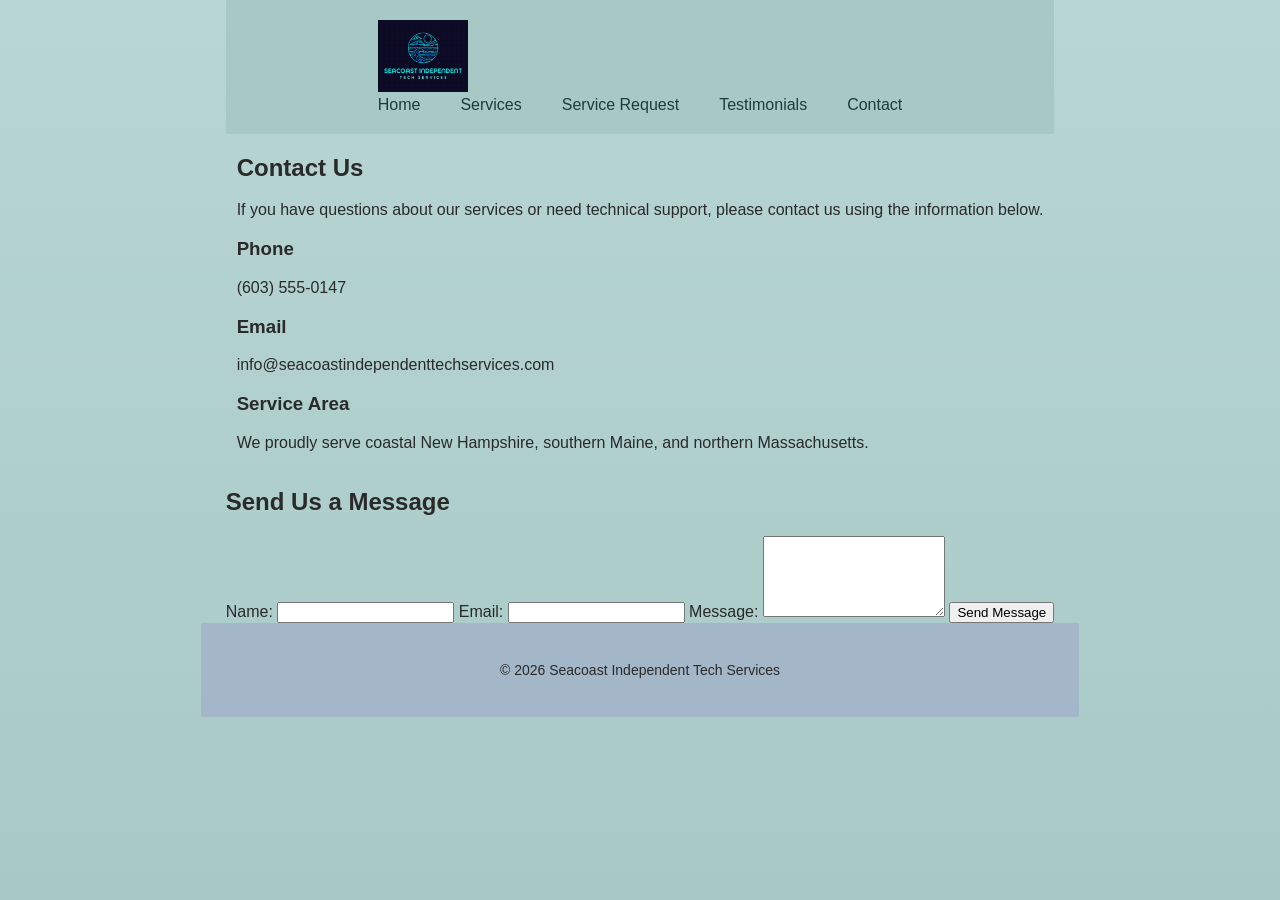
==== contact.html @ 663954cd "Fix HTML formatting issues in contact.html" ====
<!doctype html>
<html lang="en">
  <head>
    <meta charset="UTF-8" />
    <meta name="viewport" content="width=device-width, initial-scale=1.0" />
    <title>Contact Us | Seacoast Independent Tech Services</title>
    <link rel="stylesheet" href="./styles.css" />
  </head>

  <body>
    <header>
      <div class="nav-container">
        <img
          src="logo.png"
          class="logo"
          alt="Seacoast Independent Tech Services"
        />


        <nav>
          <a href="index.html">Home</a>
          <a href="services.html">Services</a>
          <a href="request.html">Service Request</a>
          <a href="testimonials.html">Testimonials</a>
          <a href="contact.html">Contact</a>
        </nav>
      </div>
    </header>

    <section class="container">
      <h2>Contact Us</h2>

      <p>
        If you have questions about our services or need technical support,
        please contact us using the information below.
      </p>

      <h3>Phone</h3>
      <p>(603) 555-0147</p>

      <h3>Email</h3>
      <p>info@seacoastindependenttechservices.com</p>

      <h3>Service Area</h3>
      <p>
        We proudly serve coastal New Hampshire, southern Maine, and northern
        Massachusetts.
      </p>
    </section>

     <section class="container">
      <h2>Send Us a Message</h2>

      <form
        action="mailto:info@seacoastindependenttechservices.com"
        method="post"
        enctype="text/plain"
      >
        <label for="name">Name:</label>
        <input type="text" id="name" name="name" required />

        <label for="email">Email:</label>
        <input type="email" id="email" name="email" required />

        <label for="message">Message:</label>
        <textarea id="message" name="message" rows="5" required></textarea>

        <button type="submit">Send Message</button>
      </form>
    </section>

    <footer>
      <p>© 2026 Seacoast Independent Tech Services</p>
    </footer>
  </body>
</html>
---- styles.css ----
html,
body {
  height: 100%;
  margin: 0;
  font-family: "Segoe UI", Arial, sans-serif;
  background: linear-gradient(180deg, #b8d6d3, #a7c9c6);
  color: #2a2a2a;
  display: flex;
  flex-direction: column;
  min-height: 100vh;
  align-items: center;
}

header {
  width: 100%;
  padding: 20px 40px;
  position: relative;
  display: flex;
  justify-content: center;
  align-items: center;
  background: #a7c9c6;
  box-sizing: border-box;
}

nav {
  display: flex;
  gap: 40px;
  flex-wrap: wrap;
  justify-content: center;
}

nav a {
  text-decoration: none;
  color: #1f3a3a;
  font-weight: 500;
  transition: 0.2s;
}

nav a:hover {
  color: #0f766e;
}

.logo {
  width: 90px;
}

.hero {
  flex-grow: 1;
  display: flex;
  flex-direction: column;
  align-items: center;
  justify-content: center;
  text-align: center;
  padding: 60px 20px;
  width: 100%;
  max-width: 1000px;
}

.hero h1 {
  font-size: clamp(24px, 5vw, 36px);
}

.hero h2 {
  font-size: clamp(18px, 3vw, 24px);
}
.hero p {
  max-width: 700px;
  line-height: 1.6;
  margin-bottom: 20px;
}

.hero img {
  display: block;
  margin: 40px auto;
  width: 80%;
  max-width: 900px;
  border-radius: 12px;
  box-shadow: 0 12px 30px rgba(0, 0, 0, 0.2);
}

.button {
  display: inline-block;
  background: #0f766e;
  color: white;
  padding: 12px 22px;
  border-radius: 8px;
  text-decoration: none;
  margin-top: 20px;
  transition: 0.2s;
}

.button:hover {
  background: #115e59;
}

footer {
  width: 100%;
  text-align: center;
  padding: 25px;
  background: #a3b7c8;
  font-size: 14px;
}
/* Tablet */
@media (max-width: 768px) {
  nav {
    gap: 20px;
  }

  .hero h1 {
    font-size: 28px;
  }

  .hero h2 {
    font-size: 20px;
  }
}

/* Mobile */
@media (max-width: 480px) {
  header {
    flex-direction: column;
    padding: 20px;
  }

  .logo {
    position: static;
    margin-bottom: 10px;
  }

  nav {
    flex-direction: column;
    gap: 10px;
    align-items: center;
  }

  .hero {
    padding: 40px 15px;
  }

  .hero h1 {
    font-size: 24px;
  }

  .hero p {
    font-size: 14px;
  }

  .hero img {
    width: 100%;
  }
form {
  display: flex;
  flex-direction: column;
  width: 100%;
  max-width: 500px;
}

label {
  margin-top: 10px;
}

input,
textarea,
select,
button {
  width: 100%;
  padding: 10px;
  margin-top: 5px;
  box-sizing: border-box;
}
  section {
  width: 100%;
  max-width: 1000px;
  margin: 0 auto;
  padding: 20px;
}
  .container {
  width: 100%;
  max-width: 1000px;
  margin: 0 auto;
  padding: 20px;
}
}
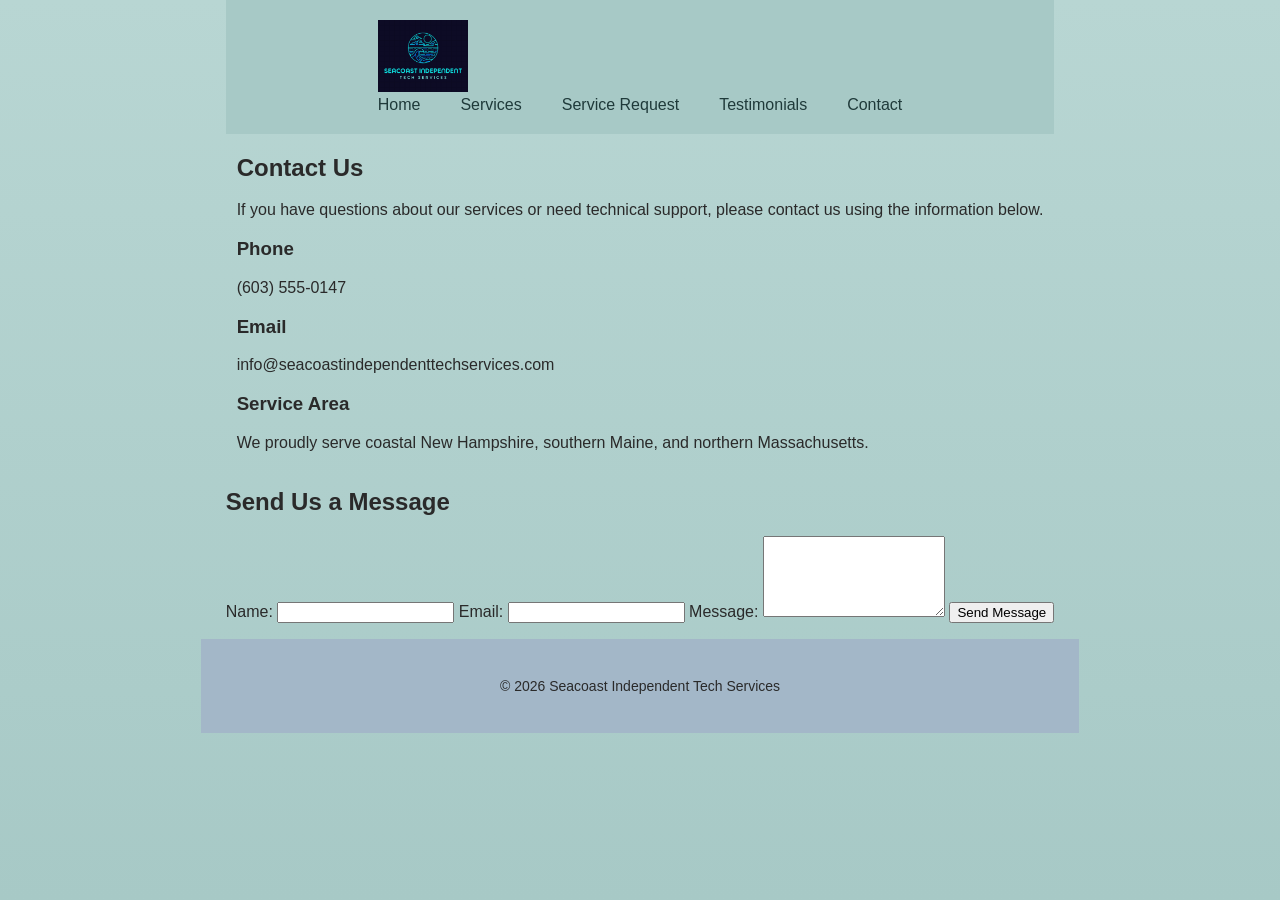
==== commit a2cd7128: "Enhance contact form with validation and feedback Added form validation and success/error handling f" ====
--- a/contact.html
+++ b/contact.html
@@ -51,10 +51,10 @@
      <section class="container">
       <h2>Send Us a Message</h2>
 
-      <form
-        action="mailto:info@seacoastindependenttechservices.com"
-        method="post"
-        enctype="text/plain"
+     <form
+    id="contactForm"
+    action="https://formspree.io/f/mreoogoz"
+    method="POST"
       >
         <label for="name">Name:</label>
         <input type="text" id="name" name="name" required />
@@ -66,11 +66,57 @@
         <textarea id="message" name="message" rows="5" required></textarea>
 
         <button type="submit">Send Message</button>
+       <p id="formMessage"></p>
       </form>
     </section>
 
     <footer>
       <p>© 2026 Seacoast Independent Tech Services</p>
     </footer>
+    <script>
+document.getElementById("contactForm").addEventListener("submit", async function(event) {
+  event.preventDefault();
+
+  let name = document.getElementById("name").value.trim();
+  let email = document.getElementById("email").value.trim();
+  let message = document.getElementById("message").value.trim();
+  let output = document.getElementById("formMessage");
+
+  // Validation
+  if (name === "" || email === "" || message === "") {
+    output.textContent = "Please fill out all fields.";
+    output.style.color = "red";
+    return;
+  }
+
+  if (!email.includes("@")) {
+    output.textContent = "Please enter a valid email address.";
+    output.style.color = "red";
+    return;
+  }
+
+  try {
+    let response = await fetch(this.action, {
+      method: "POST",
+      body: new FormData(this),
+      headers: {
+        "Accept": "application/json"
+      }
+    });
+
+    if (response.ok) {
+      output.textContent = "Message sent successfully!";
+      output.style.color = "green";
+      this.reset();
+    } else {
+      output.textContent = "Something went wrong. Please try again.";
+      output.style.color = "red";
+    }
+  } catch (error) {
+    output.textContent = "Network error. Please check your connection.";
+    output.style.color = "red";
+  }
+});
+</script>
   </body>
 </html>
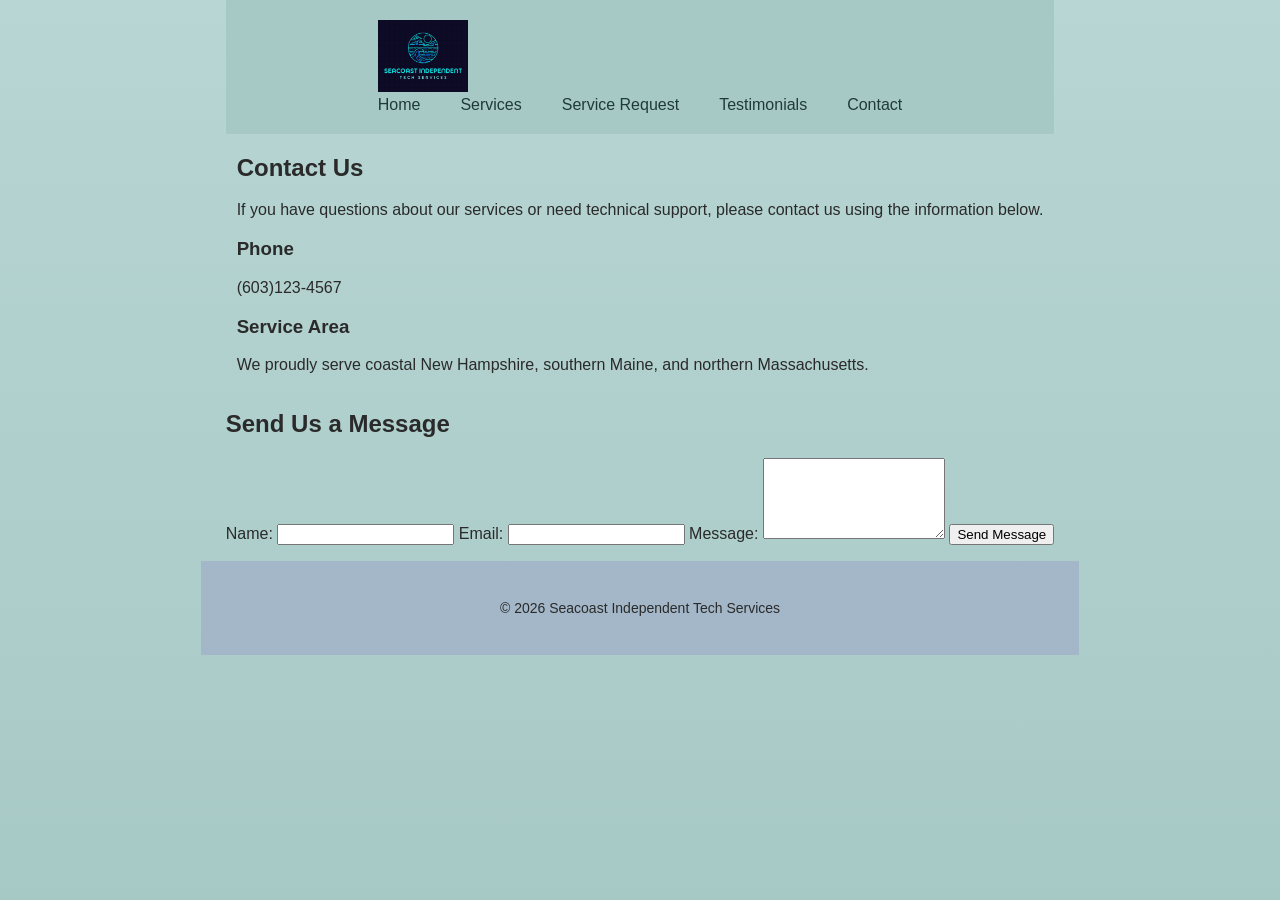
==== commit 953ab8b4: "Update contact.html" ====
--- a/contact.html
+++ b/contact.html
@@ -36,10 +36,7 @@
       </p>
 
       <h3>Phone</h3>
-      <p>(603) 555-0147</p>
-
-      <h3>Email</h3>
-      <p>info@seacoastindependenttechservices.com</p>
+      <p>(603)123-4567</p>
 
       <h3>Service Area</h3>
       <p>
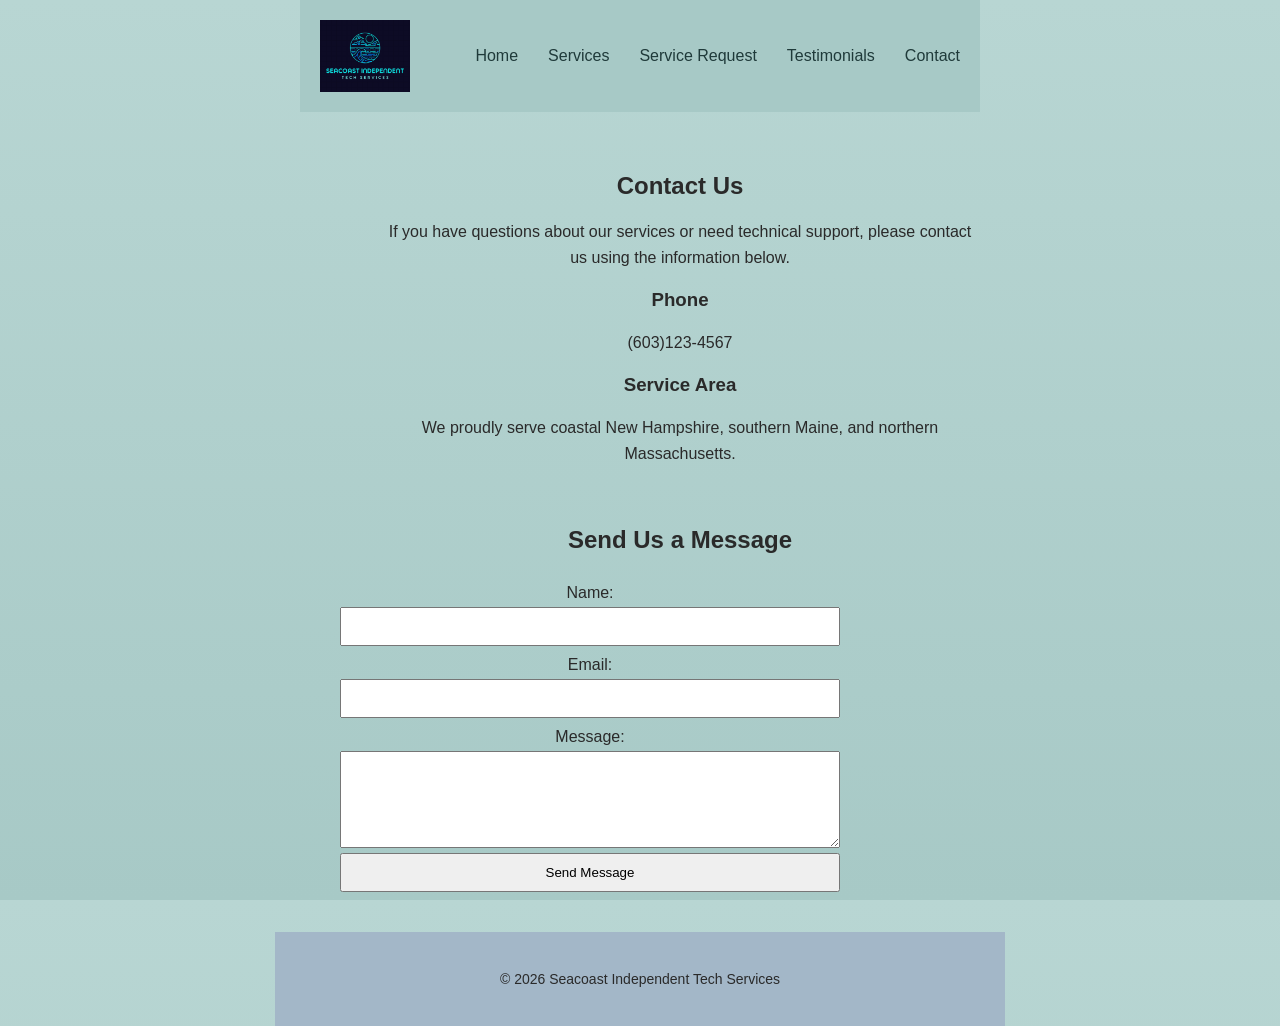
==== commit 97078247: "Fix HTML structure and improve form handling" ====
--- a/contact.html
+++ b/contact.html
@@ -27,7 +27,8 @@
       </div>
     </header>
 
-    <section class="container">
+    <main class="container">
+      <section>
       <h2>Contact Us</h2>
 
       <p>
@@ -45,7 +46,7 @@
       </p>
     </section>
 
-     <section class="container">
+     <section>
       <h2>Send Us a Message</h2>
 
      <form
@@ -66,6 +67,7 @@
        <p id="formMessage"></p>
       </form>
     </section>
+    </main>
 
     <footer>
       <p>© 2026 Seacoast Independent Tech Services</p>
--- a/styles.css
+++ b/styles.css
@@ -11,22 +11,21 @@
   align-items: center;
 }
 
+/* HEADER */
 header {
   width: 100%;
-  padding: 20px 40px;
-  position: relative;
-  display: flex;
-  justify-content: center;
-  align-items: center;
+  padding: 20px;
+  display: flex;
+  justify-content: center; /* keeps it centered */
   background: #a7c9c6;
   box-sizing: border-box;
 }
 
 nav {
   display: flex;
-  gap: 40px;
+  gap: 30px;
   flex-wrap: wrap;
-  justify-content: center;
+  justify-content: flex-end;
 }
 
 nav a {
@@ -39,11 +38,35 @@
 nav a:hover {
   color: #0f766e;
 }
+.nav-container {
+  width: 100%;
+  max-width: 1000px;   /* same as your sections */
+  margin: 0 auto;
+  display: flex;
+  align-items: center;
+  justify-content: space-between;
+}
 
 .logo {
   width: 90px;
 }
 
+/* LAYOUT SECTIONS */
+section,
+.container {
+  width: 100%;
+  max-width: 1000px;
+  margin: 0 auto;
+  padding: 20px;
+  text-align: center;
+}
+.container p {
+  max-width: 600px;
+  margin: 0 auto;
+  line-height: 1.6;
+}
+
+/* HERO */
 .hero {
   flex-grow: 1;
   display: flex;
@@ -63,21 +86,24 @@
 .hero h2 {
   font-size: clamp(18px, 3vw, 24px);
 }
+
 .hero p {
   max-width: 700px;
   line-height: 1.6;
   margin-bottom: 20px;
 }
 
-.hero img {
+
+.hero-image {
+  width: 100%;
+  max-width: 450px;
+  height: auto;
   display: block;
-  margin: 40px auto;
-  width: 80%;
-  max-width: 900px;
-  border-radius: 12px;
-  box-shadow: 0 12px 30px rgba(0, 0, 0, 0.2);
-}
-
+  margin: 20px auto;
+  border-radius: 8px;
+}
+
+/* BUTTON */
 .button {
   display: inline-block;
   background: #0f766e;
@@ -93,6 +119,29 @@
   background: #115e59;
 }
 
+/* FORM */
+form {
+  display: flex;
+  flex-direction: column;
+  width: 100%;
+  max-width: 500px;
+}
+
+label {
+  margin-top: 10px;
+}
+
+input,
+textarea,
+select,
+button {
+  width: 100%;
+  padding: 10px;
+  margin-top: 5px;
+  box-sizing: border-box;
+}
+
+/* FOOTER */
 footer {
   width: 100%;
   text-align: center;
@@ -100,7 +149,8 @@
   background: #a3b7c8;
   font-size: 14px;
 }
-/* Tablet */
+
+/* TABLET */
 @media (max-width: 768px) {
   nav {
     gap: 20px;
@@ -113,9 +163,13 @@
   .hero h2 {
     font-size: 20px;
   }
-}
-
-/* Mobile */
+
+  .hero-image {
+    max-width: 350px;
+  }
+}
+
+/*  MOBILE */
 @media (max-width: 480px) {
   header {
     flex-direction: column;
@@ -123,7 +177,6 @@
   }
 
   .logo {
-    position: static;
     margin-bottom: 10px;
   }
 
@@ -145,39 +198,7 @@
     font-size: 14px;
   }
 
-  .hero img {
-    width: 100%;
-  }
-form {
-  display: flex;
-  flex-direction: column;
-  width: 100%;
-  max-width: 500px;
-}
-
-label {
-  margin-top: 10px;
-}
-
-input,
-textarea,
-select,
-button {
-  width: 100%;
-  padding: 10px;
-  margin-top: 5px;
-  box-sizing: border-box;
-}
-  section {
-  width: 100%;
-  max-width: 1000px;
-  margin: 0 auto;
-  padding: 20px;
-}
-  .container {
-  width: 100%;
-  max-width: 1000px;
-  margin: 0 auto;
-  padding: 20px;
-}
-}
+  .hero-image {
+    max-width: 90%;
+  }
+}
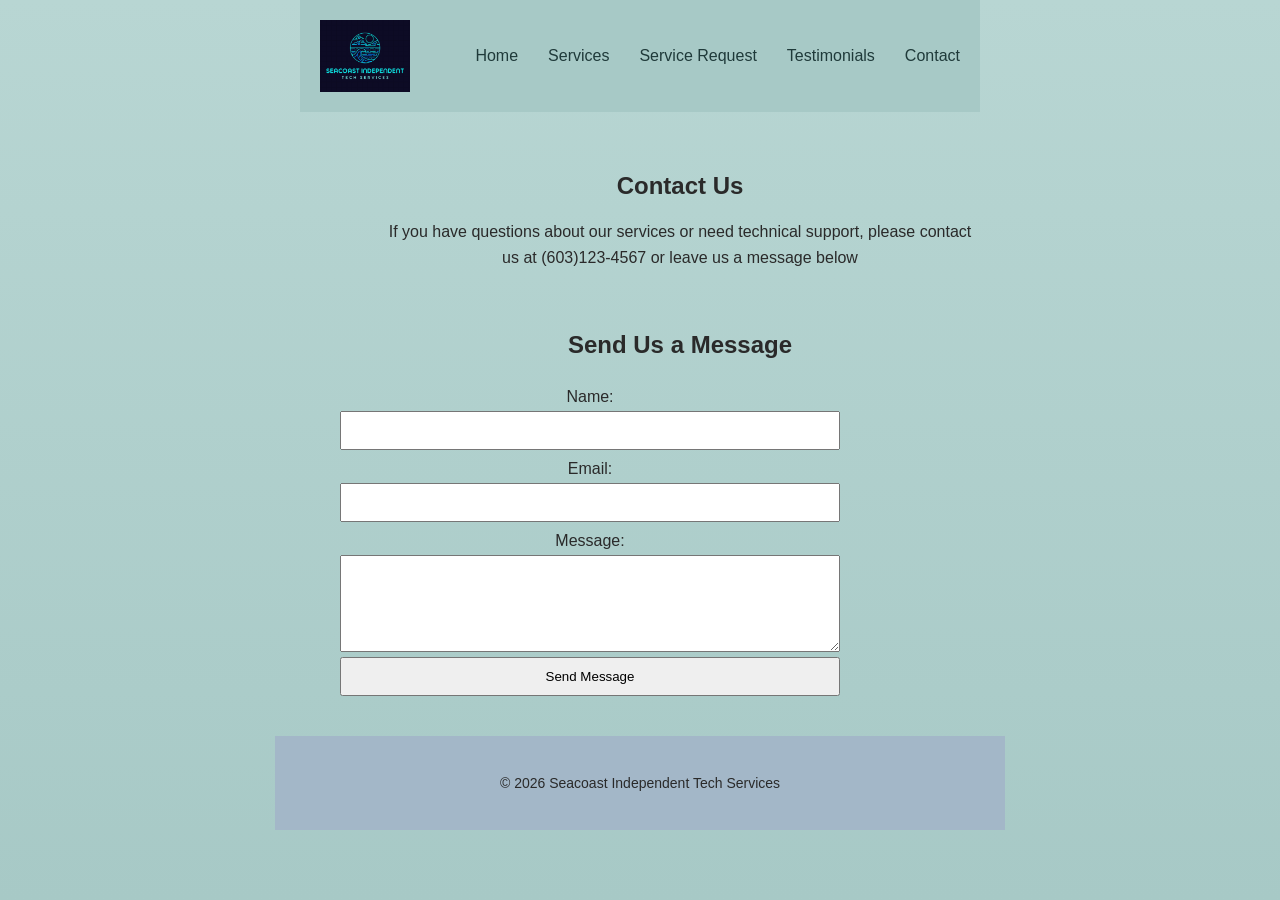
==== commit abe0421c: "Revise contact page content and form behavior Updated contact information and improved message promp" ====
--- a/contact.html
+++ b/contact.html
@@ -33,22 +33,11 @@
 
       <p>
         If you have questions about our services or need technical support,
-        please contact us using the information below.
-      </p>
-
-      <h3>Phone</h3>
-      <p>(603)123-4567</p>
-
-      <h3>Service Area</h3>
-      <p>
-        We proudly serve coastal New Hampshire, southern Maine, and northern
-        Massachusetts.
-      </p>
+        please contact us at (603)123-4567 or leave us a message below</p>
     </section>
 
      <section>
       <h2>Send Us a Message</h2>
-
      <form
     id="contactForm"
     action="https://formspree.io/f/mreoogoz"
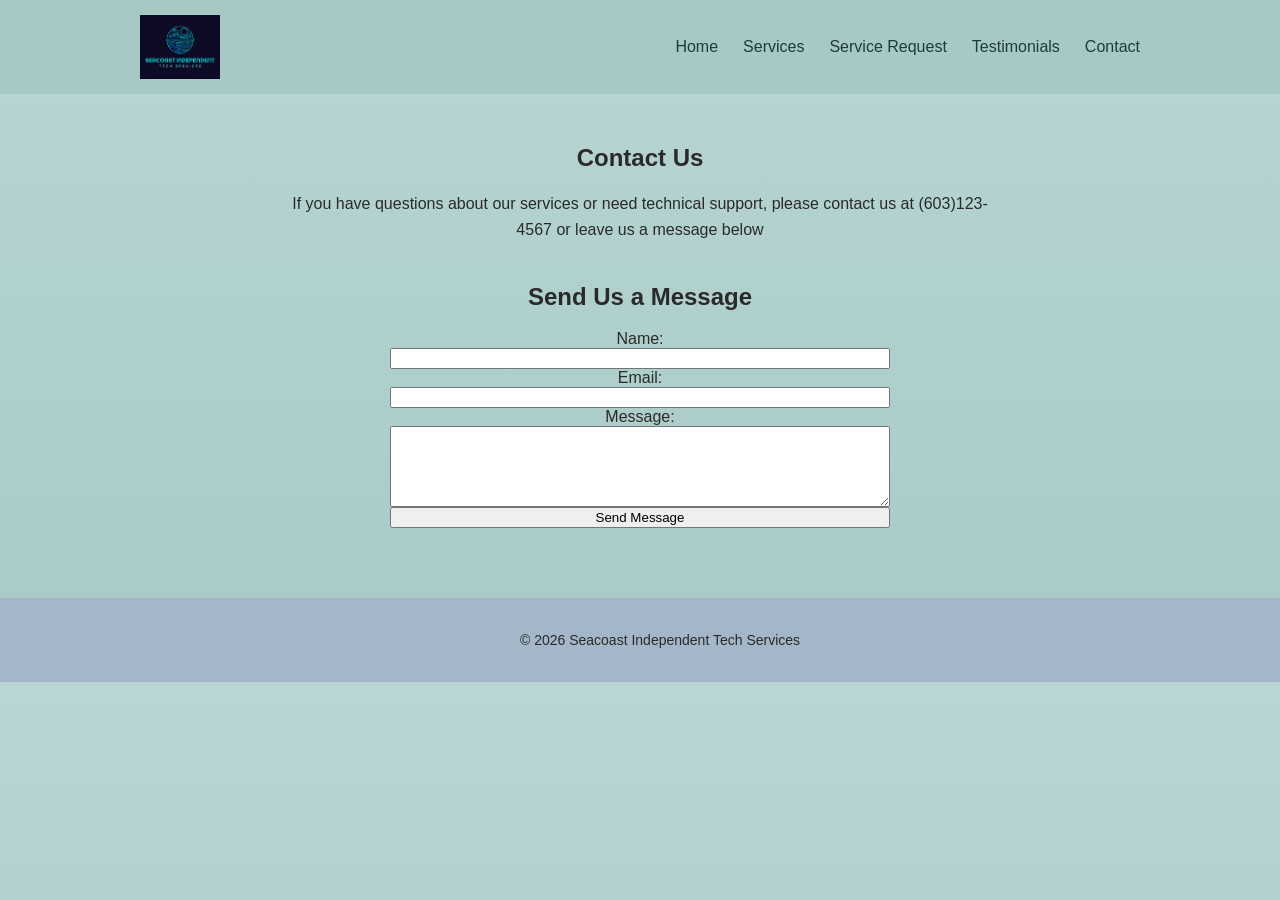
==== commit 8dcd9659: "Refactor contact.html with updated HTML structure Removed old HTML content and replaced with updated" ====
--- a/contact.html
+++ b/contact.html
@@ -61,50 +61,6 @@
     <footer>
       <p>© 2026 Seacoast Independent Tech Services</p>
     </footer>
-    <script>
-document.getElementById("contactForm").addEventListener("submit", async function(event) {
-  event.preventDefault();
-
-  let name = document.getElementById("name").value.trim();
-  let email = document.getElementById("email").value.trim();
-  let message = document.getElementById("message").value.trim();
-  let output = document.getElementById("formMessage");
-
-  // Validation
-  if (name === "" || email === "" || message === "") {
-    output.textContent = "Please fill out all fields.";
-    output.style.color = "red";
-    return;
-  }
-
-  if (!email.includes("@")) {
-    output.textContent = "Please enter a valid email address.";
-    output.style.color = "red";
-    return;
-  }
-
-  try {
-    let response = await fetch(this.action, {
-      method: "POST",
-      body: new FormData(this),
-      headers: {
-        "Accept": "application/json"
-      }
-    });
-
-    if (response.ok) {
-      output.textContent = "Message sent successfully!";
-      output.style.color = "green";
-      this.reset();
-    } else {
-      output.textContent = "Something went wrong. Please try again.";
-      output.style.color = "red";
-    }
-  } catch (error) {
-    output.textContent = "Network error. Please check your connection.";
-    output.style.color = "red";
-  }
-});
-</script>
+    <script src="script.js" defer></script>
   </body>
 </html>
--- a/styles.css
+++ b/styles.css
@@ -1,31 +1,56 @@
-html,
-body {
-  height: 100%;
+html, body {
   margin: 0;
   font-family: "Segoe UI", Arial, sans-serif;
   background: linear-gradient(180deg, #b8d6d3, #a7c9c6);
   color: #2a2a2a;
+}
+
+/* Center page content */
+.container {
+  width: 100%;
+  max-width: 1000px;
+  margin: 0 auto;
+  padding: 20px;
+}
+
+form {
+  width: 100%;
+  max-width: 500px;
+  margin: 0 auto;   /* 👈 THIS centers it */
   display: flex;
   flex-direction: column;
-  min-height: 100vh;
-  align-items: center;
 }
 
-/* HEADER */
+/* =========================
+   HEADER / NAV
+========================= */
+
 header {
   width: 100%;
-  padding: 20px;
+  background: #a7c9c6;
+  padding: 15px 20px;
+  box-sizing: border-box;
+}
+
+.nav-container {
+  max-width: 1000px;
+  margin: 0 auto;
   display: flex;
-  justify-content: center; /* keeps it centered */
-  background: #a7c9c6;
-  box-sizing: border-box;
+  align-items: center;
+  justify-content: space-between;
+  flex-wrap: wrap;
+}
+
+.logo {
+  width: 80px;
+  height: auto;
 }
 
 nav {
   display: flex;
-  gap: 30px;
+  gap: 25px;
   flex-wrap: wrap;
-  justify-content: flex-end;
+  justify-content: center;
 }
 
 nav a {
@@ -35,75 +60,53 @@
   transition: 0.2s;
 }
 
-nav a:hover {
+nav a: hover {
   color: #0f766e;
 }
-.nav-container {
-  width: 100%;
-  max-width: 1000px;   /* same as your sections */
-  margin: 0 auto;
-  display: flex;
-  align-items: center;
-  justify-content: space-between;
-}
 
-.logo {
-  width: 90px;
-}
+/* =========================
+   HERO SECTION
+========================= */
 
-/* LAYOUT SECTIONS */
-section,
-.container {
-  width: 100%;
-  max-width: 1000px;
-  margin: 0 auto;
-  padding: 20px;
+.hero {
   text-align: center;
-}
-.container p {
-  max-width: 600px;
-  margin: 0 auto;
-  line-height: 1.6;
-}
-
-/* HERO */
-.hero {
-  flex-grow: 1;
-  display: flex;
-  flex-direction: column;
-  align-items: center;
-  justify-content: center;
-  text-align: center;
-  padding: 60px 20px;
-  width: 100%;
-  max-width: 1000px;
-}
-
-.hero h1 {
-  font-size: clamp(24px, 5vw, 36px);
+  padding: 40px 20px;
 }
 
 .hero h2 {
-  font-size: clamp(18px, 3vw, 24px);
+  margin-bottom: 10px;
 }
 
 .hero p {
   max-width: 700px;
+  margin: 0 auto 20px;
   line-height: 1.6;
-  margin-bottom: 20px;
 }
-
 
 .hero-image {
   width: 100%;
-  max-width: 450px;
+  max-width: 280px;   /* 👈 smaller image */
   height: auto;
   display: block;
   margin: 20px auto;
   border-radius: 8px;
 }
 
-/* BUTTON */
+/* =========================
+   SECTIONS
+========================= */
+
+section {
+  text-align: center;
+  padding: 10px 0;
+}
+
+section p {
+  max-width: 700px;
+  margin: 0 auto;
+  line-height: 1.6;
+}
+
 .button {
   display: inline-block;
   background: #0f766e;
@@ -111,7 +114,6 @@
   padding: 12px 22px;
   border-radius: 8px;
   text-decoration: none;
-  margin-top: 20px;
   transition: 0.2s;
 }
 
@@ -119,65 +121,41 @@
   background: #115e59;
 }
 
-/* FORM */
-form {
-  display: flex;
-  flex-direction: column;
-  width: 100%;
-  max-width: 500px;
-}
+/* =========================
+   FOOTER
+========================= */
 
-label {
-  margin-top: 10px;
-}
-
-input,
-textarea,
-select,
-button {
-  width: 100%;
-  padding: 10px;
-  margin-top: 5px;
-  box-sizing: border-box;
-}
-
-/* FOOTER */
 footer {
   width: 100%;
   text-align: center;
-  padding: 25px;
+  padding: 20px;
   background: #a3b7c8;
   font-size: 14px;
+  margin-top: 40px;
 }
 
-/* TABLET */
+/* =========================
+   TABLET
+========================= */
+
 @media (max-width: 768px) {
   nav {
-    gap: 20px;
-  }
-
-  .hero h1 {
-    font-size: 28px;
-  }
-
-  .hero h2 {
-    font-size: 20px;
+    gap: 15px;
   }
 
   .hero-image {
-    max-width: 350px;
+    max-width: 220px;
   }
 }
 
-/*  MOBILE */
+/* =========================
+   MOBILE
+========================= */
+
 @media (max-width: 480px) {
-  header {
+  .nav-container {
     flex-direction: column;
-    padding: 20px;
-  }
-
-  .logo {
-    margin-bottom: 10px;
+    gap: 10px;
   }
 
   nav {
@@ -187,18 +165,10 @@
   }
 
   .hero {
-    padding: 40px 15px;
-  }
-
-  .hero h1 {
-    font-size: 24px;
-  }
-
-  .hero p {
-    font-size: 14px;
+    padding: 30px 15px;
   }
 
   .hero-image {
-    max-width: 90%;
+    max-width: 180px;
   }
 }
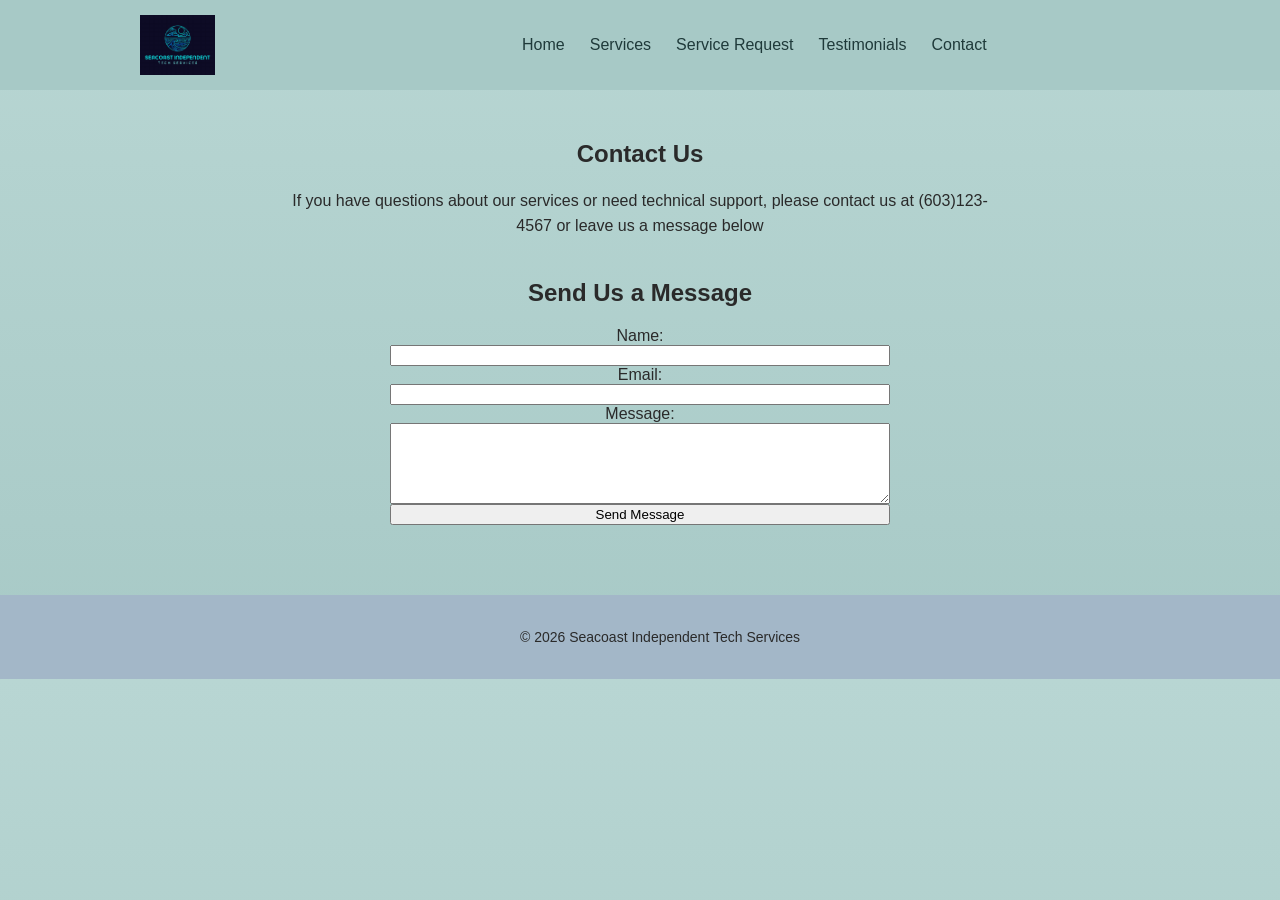
==== commit b3c4e818: "Fix HTML formatting in contact.html" ====
--- a/contact.html
+++ b/contact.html
@@ -33,7 +33,8 @@
 
       <p>
         If you have questions about our services or need technical support,
-        please contact us at (603)123-4567 or leave us a message below</p>
+        please contact us at 
+        (603)123-4567 or leave us a message below</p>
     </section>
 
      <section>
--- a/styles.css
+++ b/styles.css
@@ -1,4 +1,5 @@
-html, body {
+html,
+body {
   margin: 0;
   font-family: "Segoe UI", Arial, sans-serif;
   background: linear-gradient(180deg, #b8d6d3, #a7c9c6);
@@ -16,7 +17,7 @@
 form {
   width: 100%;
   max-width: 500px;
-  margin: 0 auto;   /* 👈 THIS centers it */
+  margin: 0 auto;
   display: flex;
   flex-direction: column;
 }
@@ -37,20 +38,18 @@
   margin: 0 auto;
   display: flex;
   align-items: center;
-  justify-content: space-between;
-  flex-wrap: wrap;
 }
 
 .logo {
-  width: 80px;
-  height: auto;
+  margin-right: auto; 
+  max-height: 60px;
+  width: auto;
 }
 
 nav {
+  margin: 0 auto; 
   display: flex;
   gap: 25px;
-  flex-wrap: wrap;
-  justify-content: center;
 }
 
 nav a {
@@ -60,7 +59,7 @@
   transition: 0.2s;
 }
 
-nav a: hover {
+nav a:hover {
   color: #0f766e;
 }
 
@@ -85,7 +84,7 @@
 
 .hero-image {
   width: 100%;
-  max-width: 280px;   /* 👈 smaller image */
+  max-width: 280px;
   height: auto;
   display: block;
   margin: 20px auto;
@@ -155,10 +154,16 @@
 @media (max-width: 480px) {
   .nav-container {
     flex-direction: column;
+    align-items: center; 
     gap: 10px;
   }
 
+  .logo {
+    margin-right: 0; 
+  }
+
   nav {
+    margin: 0;
     flex-direction: column;
     gap: 10px;
     align-items: center;
